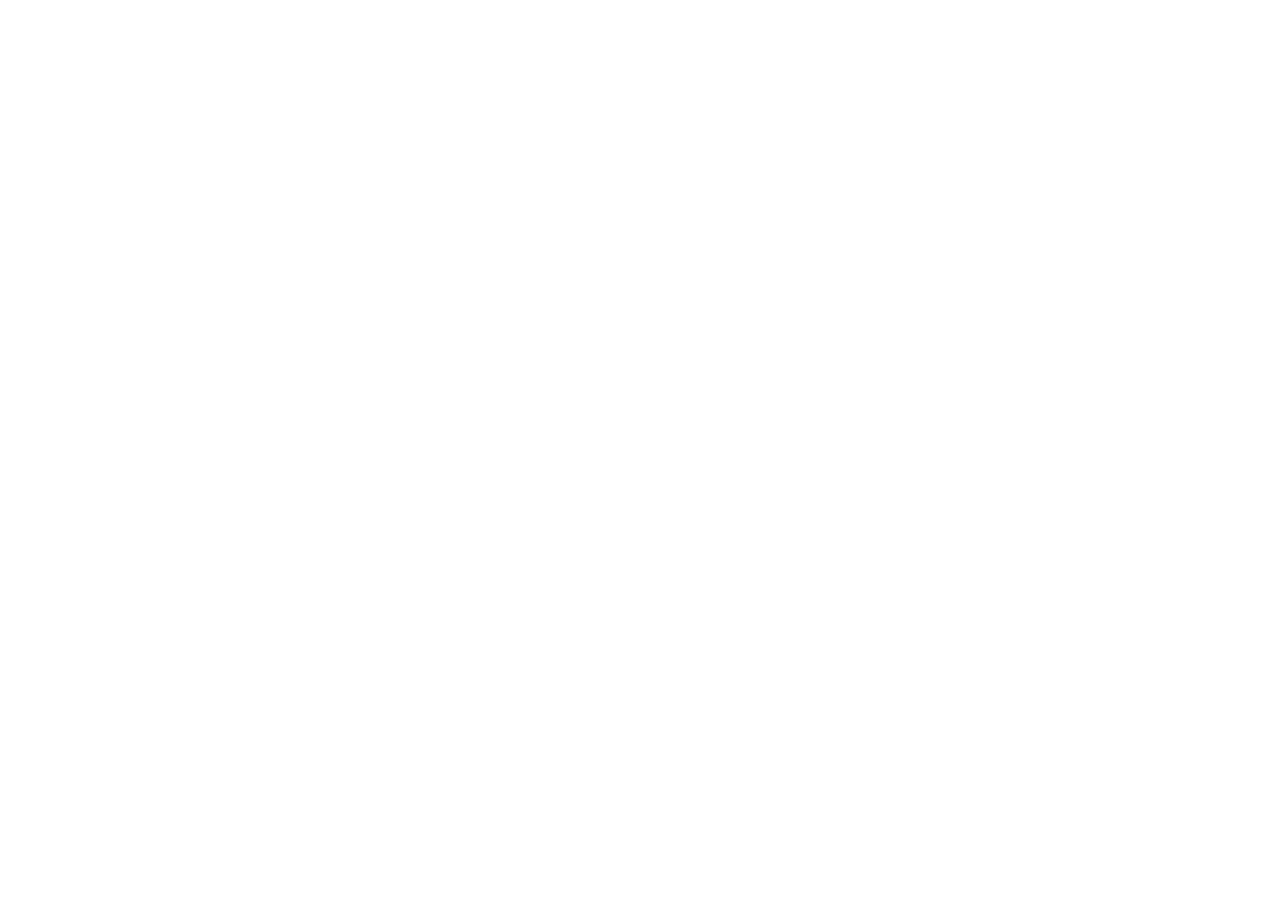
==== main.html @ bfd9ecb0 "Added another html file" ====
<!DOCTYPE html>
<html lang="en">
<head>
    <meta charset="UTF-8">
    <meta name="viewport" content="width=device-width, initial-scale=1.0">
    <title>Document</title>
</head>
<body>
    
</body>
</html>
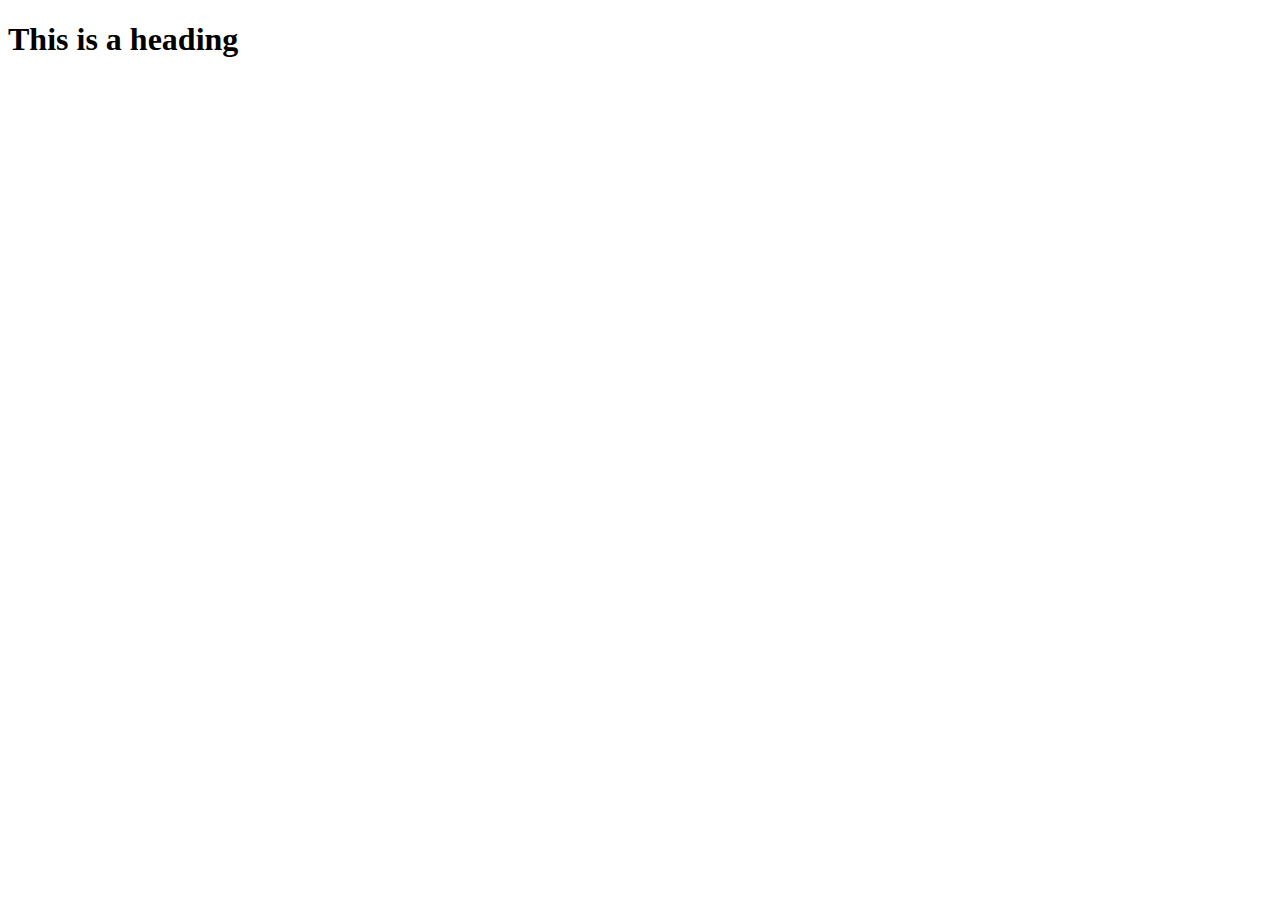
==== commit 6ccf757a: "added heading" ====
--- a/main.html
+++ b/main.html
@@ -6,6 +6,6 @@
     <title>Document</title>
 </head>
 <body>
-    
+    <h1>This is a heading </h1>
 </body>
-</html>+</html>
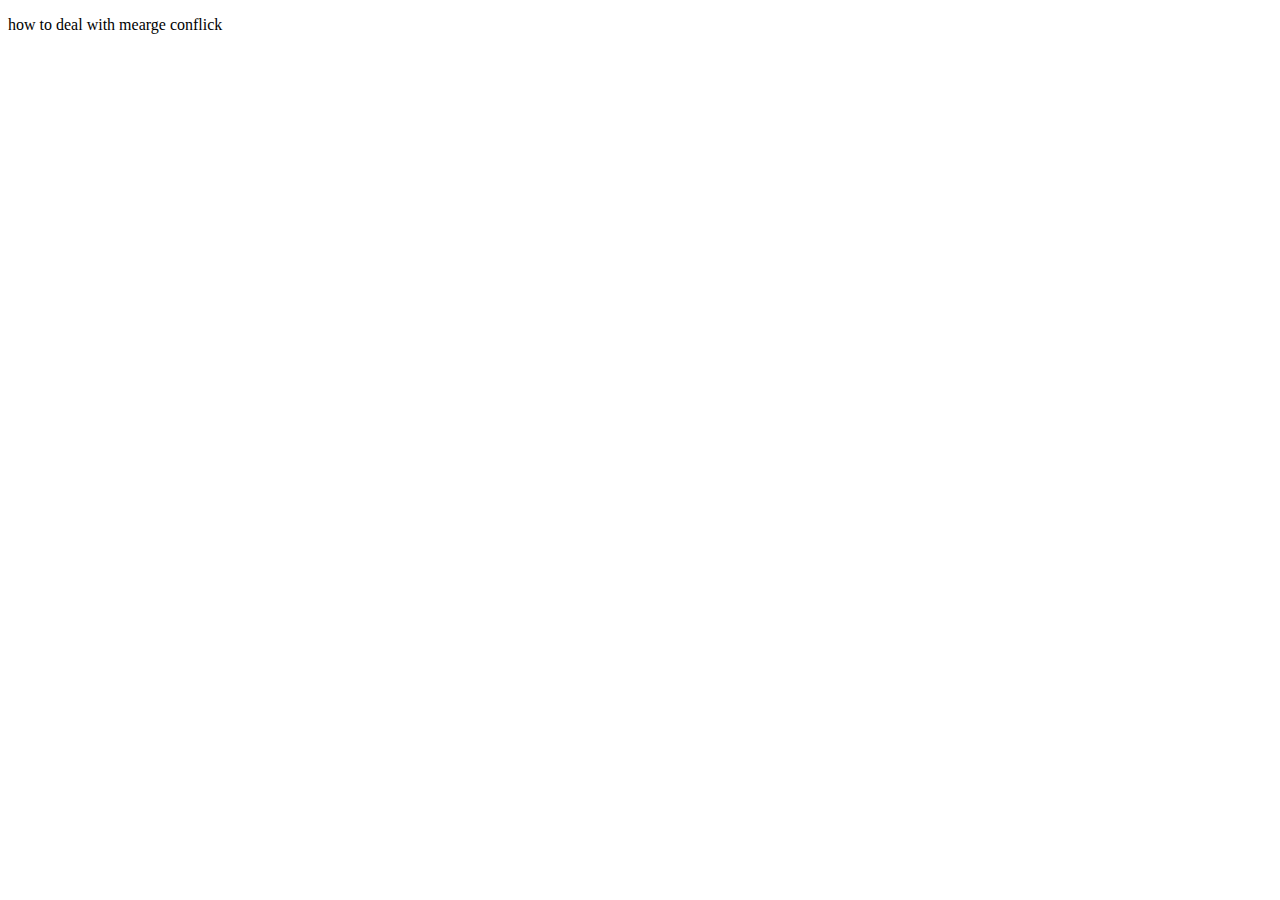
==== commit bc907604: "added a content in main.html" ====
--- a/main.html
+++ b/main.html
@@ -6,6 +6,6 @@
     <title>Document</title>
 </head>
 <body>
-    <h1>This is a heading </h1>
+    <p>how to deal with mearge conflick</p>
 </body>
-</html>
+</html>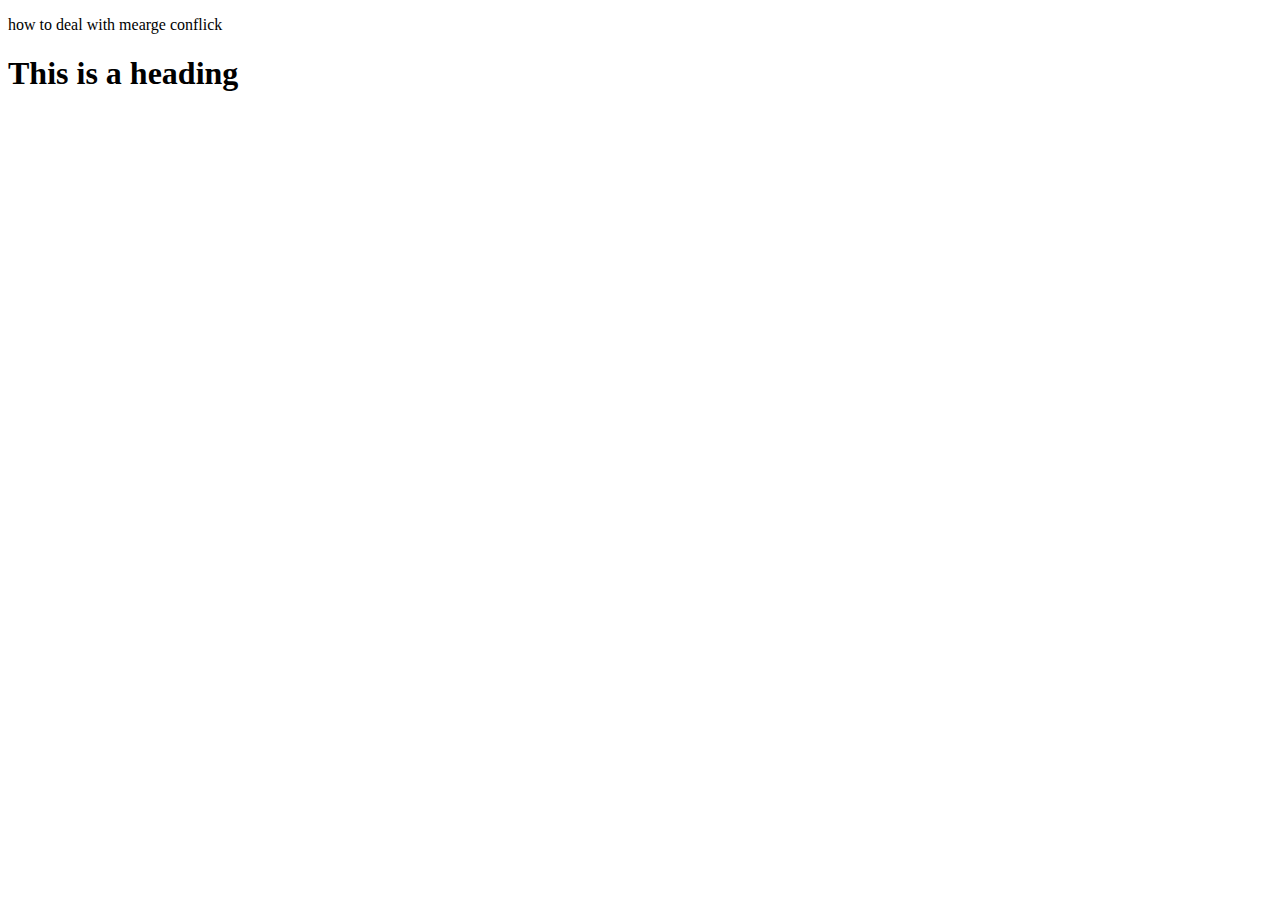
==== commit 8b65a072: "resolve conflict" ====
--- a/main.html
+++ b/main.html
@@ -7,5 +7,6 @@
 </head>
 <body>
     <p>how to deal with mearge conflick</p>
+    <h1>This is a heading </h1>
 </body>
-</html>+</html>
